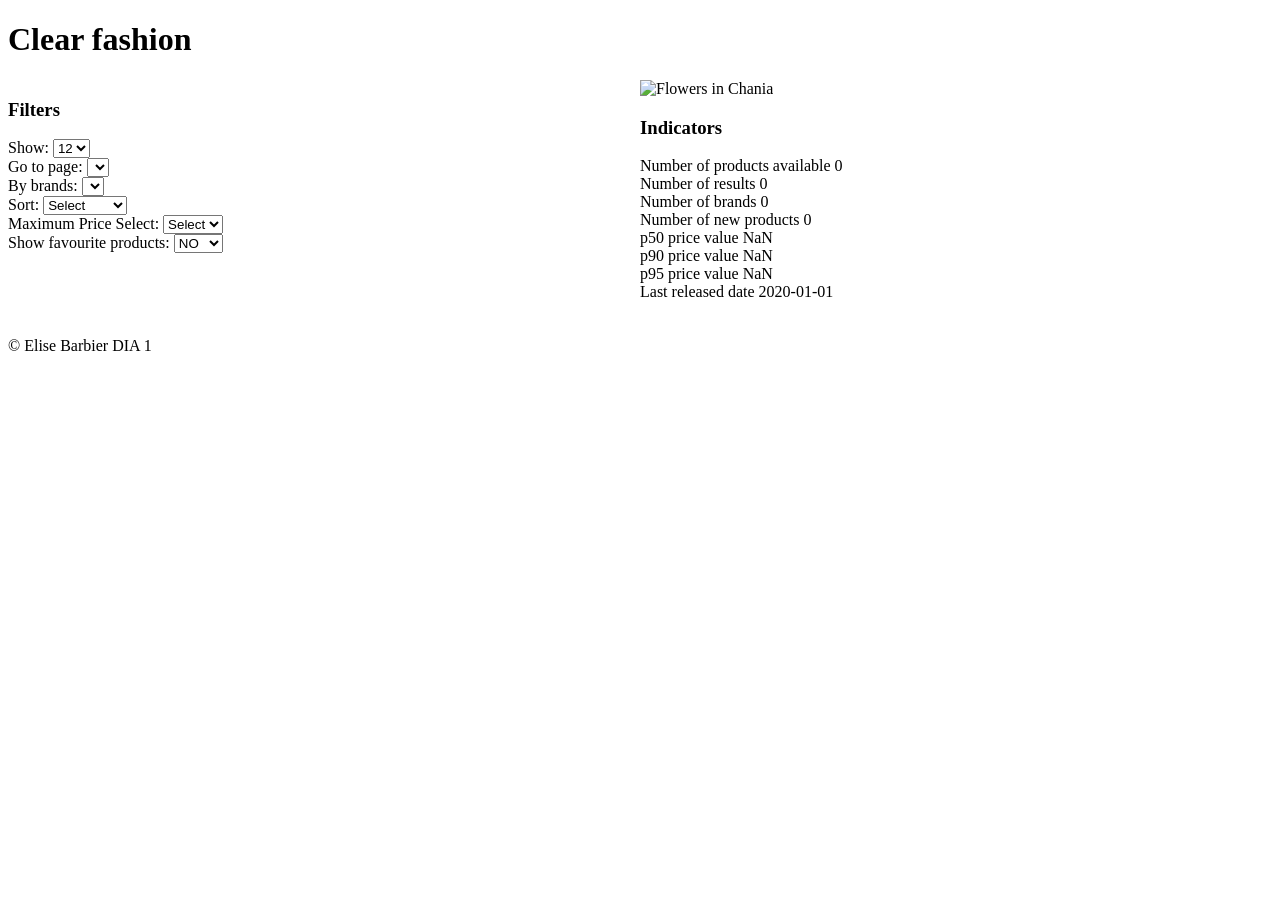
==== client/v2/indexx.html @ 484b1966 "feat(get-product): get a specific product" ====
<!DOCTYPE html>
<html>
<head>
    <link rel="stylesheet" href="style.css" type="text/css">
    <meta http-equiv="Content-Type" content="text/html; charset=utf-8" />
    <title>👕 Clear Fashion | Environmentally & human-friendly clothes</title>
    <style>

        .child {

            float:left;
            width:50%;


        }

    </style>
</head>
<body>
<h1>Clear fashion</h1>
<img src="fashion.jpg" alt="Flowers in Chania" width="310" height="240" class="center">
<section id="options" class="child">
    <h3>Filters</h3>
    <div id="show" class="show">
        <label for="show-select" >Show:</label>
        <select name="show" id="show-select" class="select">
            <option value="12">12</option>
            <option value="24">24</option>
            <option value="48">48</option>
        </select>
    </div>
    <div id="page" class="show">
        <label for="page-select">Go to page:</label>
        <select name="page" id="page-select" class="select"> </select>
    </div>

    <div id="brand" class="show">
        <label for="brand-select">By brands:</label>
        <select name="brand" id="brand-select" class="select"> </select>
    </div>
    </div>
    <div id="sort" class="show">
        <label for="sort-select">Sort:</label>
        <select name="sort" id="sort-select" class="select">
            <option value="select">Select</option>
            <option value="price-asc">Cheaper</option>
            <option value="price-desc">Expensive</option>
            <option value="date-asc">Newest</option>
            <option value="date-desc">Oldest</option>
        </select>
    </div>

    <div id="price" class="show">
        <label for="price-select">Maximum Price Select:</label>
        <select name="price" id="price-select" class="select">
            <option value="Select">Select</option>
            <option value="50">50</option>
            <option value="100">100</option>
            <option value="150">150</option>

        </select>
    </div>

    <div id="favorite" class="show">
        <label for="fav-select">Show favourite products:</label>
        <select name="favorite" id="fav-select"class="select" >
            <option value="No">NO</option>
            <option value="Yes">YES</option>
        </select>

    </div>
</section>
<section id="indicators" class="child">
    <h3>Indicators</h3>
    <div  class="show3">
        <span >Number of products available</span>
        <span id="totnbProducts" class="show2">0</span>
    </div>
    <div  class="show3">
        <span >Number of results</span>
        <span id="nbProducts" class="show2">0</span>
    </div>
    <div class="show3">
        <span>Number of brands</span>
        <span id="nbBrands" class="show2">0</span>
    </div>
    <div class="show3">
        <span>Number of new products</span>
        <span id="nbNewProducts" class="show2">0</span>
    </div>
    <div class="show3">
        <span>p50 price value</span>
        <span id="p50" class="show2">0</span>
    </div>
    <div class="show3">
        <span>p90 price value</span>
        <span id="p90" class="show2">0</span>
    </div>
    <div class="show3">
        <span>p95 price value</span>
        <span id="p95" class="show2">0</span>
    </div>
    <div class="show3">
        <span>Last released date</span>
        <span id="releaseDate" class="show2">2020-01-01</span>
    </div><br>
    <br>

</section>


<section id="products" class="row">

</section>



<footer>
    <p  text-align: center>© Elise Barbier DIA 1</p>
</footer>
<script type="text/javascript" charset="UTF-8" src="P3.js"></script>



</body>
</html>
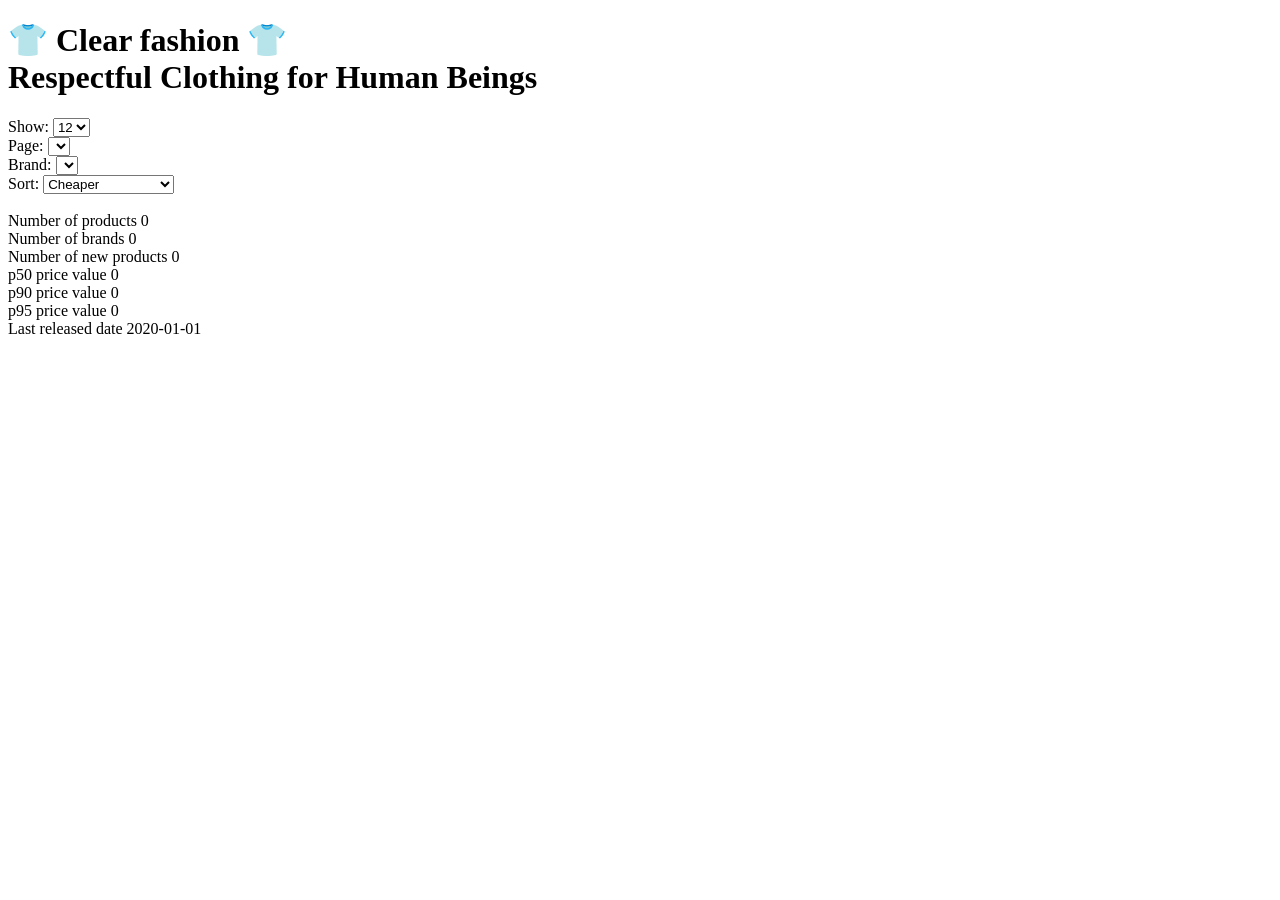
==== commit 1fc55b6f: "feat(display): show 12, 24 or 48 products" ====
--- a/client/v2/indexx.html
+++ b/client/v2/indexx.html
@@ -1,126 +1,75 @@
 <!DOCTYPE html>
 <html>
 <head>
-    <link rel="stylesheet" href="style.css" type="text/css">
     <meta http-equiv="Content-Type" content="text/html; charset=utf-8" />
-    <title>👕 Clear Fashion | Environmentally & human-friendly clothes</title>
-    <style>
-
-        .child {
-
-            float:left;
-            width:50%;
-
-
-        }
-
-    </style>
+    <title> 👕 Clear Fahion 👕 | Respectful Clothing for Human Beings </title>
+    <link rel="stylesheet" href="style.css" />
 </head>
 <body>
-<h1>Clear fashion</h1>
-<img src="fashion.jpg" alt="Flowers in Chania" width="310" height="240" class="center">
-<section id="options" class="child">
-    <h3>Filters</h3>
-    <div id="show" class="show">
-        <label for="show-select" >Show:</label>
-        <select name="show" id="show-select" class="select">
+<h1>👕 Clear fashion 👕 <nav></nav> Respectful Clothing for Human Beings </h1>
+<section id="options">
+    <div id="show">
+        <label for="show-select">Show:</label>
+        <select name="show" id="show-select">
             <option value="12">12</option>
             <option value="24">24</option>
             <option value="48">48</option>
         </select>
     </div>
-    <div id="page" class="show">
-        <label for="page-select">Go to page:</label>
-        <select name="page" id="page-select" class="select"> </select>
+    <div id="page">
+        <label for="page-select">Page:</label>
+        <select name="page" id="page-select"></select>
     </div>
-
-    <div id="brand" class="show">
-        <label for="brand-select">By brands:</label>
-        <select name="brand" id="brand-select" class="select"> </select>
+    <div id="brand">
+        <label for="brand-select">Brand:</label>
+        <select name="brand" id="brand-select"></select>
     </div>
-    </div>
-    <div id="sort" class="show">
+    <div id="sort">
         <label for="sort-select">Sort:</label>
-        <select name="sort" id="sort-select" class="select">
-            <option value="select">Select</option>
+        <select name="sort" id="sort-select">
             <option value="price-asc">Cheaper</option>
             <option value="price-desc">Expensive</option>
-            <option value="date-asc">Newest</option>
-            <option value="date-desc">Oldest</option>
+            <option value="date-asc">Recently released</option>
+            <option value="date-desc">Anciently released</option>
         </select>
     </div>
-
-    <div id="price" class="show">
-        <label for="price-select">Maximum Price Select:</label>
-        <select name="price" id="price-select" class="select">
-            <option value="Select">Select</option>
-            <option value="50">50</option>
-            <option value="100">100</option>
-            <option value="150">150</option>
-
-        </select>
+</section>
+<br>
+<section id="indicators">
+    <div>
+        <span>Number of products</span>
+        <span id="nbProducts">0</span>
     </div>
-
-    <div id="favorite" class="show">
-        <label for="fav-select">Show favourite products:</label>
-        <select name="favorite" id="fav-select"class="select" >
-            <option value="No">NO</option>
-            <option value="Yes">YES</option>
-        </select>
-
+    <div>
+        <span>Number of brands</span>
+        <span id="nbBrands">0</span>
+    </div>
+    <div>
+        <span>Number of new products</span>
+        <span id="nbRecentProducts">0</span>
+    </div>
+    <div>
+        <span>p50 price value</span>
+        <span id="spanP50">0</span>
+    </div>
+    <div>
+        <span>p90 price value</span>
+        <span id="spanP90">0</span>
+    </div>
+    <div>
+        <span>p95 price value</span>
+        <span id="spanP95">0</span>
+    </div>
+    <div>
+        <span>Last released date</span>
+        <span id="spanLastReleased">2020-01-01</span>
     </div>
 </section>
-<section id="indicators" class="child">
-    <h3>Indicators</h3>
-    <div  class="show3">
-        <span >Number of products available</span>
-        <span id="totnbProducts" class="show2">0</span>
-    </div>
-    <div  class="show3">
-        <span >Number of results</span>
-        <span id="nbProducts" class="show2">0</span>
-    </div>
-    <div class="show3">
-        <span>Number of brands</span>
-        <span id="nbBrands" class="show2">0</span>
-    </div>
-    <div class="show3">
-        <span>Number of new products</span>
-        <span id="nbNewProducts" class="show2">0</span>
-    </div>
-    <div class="show3">
-        <span>p50 price value</span>
-        <span id="p50" class="show2">0</span>
-    </div>
-    <div class="show3">
-        <span>p90 price value</span>
-        <span id="p90" class="show2">0</span>
-    </div>
-    <div class="show3">
-        <span>p95 price value</span>
-        <span id="p95" class="show2">0</span>
-    </div>
-    <div class="show3">
-        <span>Last released date</span>
-        <span id="releaseDate" class="show2">2020-01-01</span>
-    </div><br>
-    <br>
-
-</section>
-
-
-<section id="products" class="row">
-
-</section>
-
-
-
-<footer>
-    <p  text-align: center>© Elise Barbier DIA 1</p>
-</footer>
+<br>
+<section id="products"></section>
+<script>
+    setTimeout(loadInfo, 200);
+</script>
 <script type="text/javascript" charset="UTF-8" src="P3.js"></script>
-
-
-
 </body>
 </html>
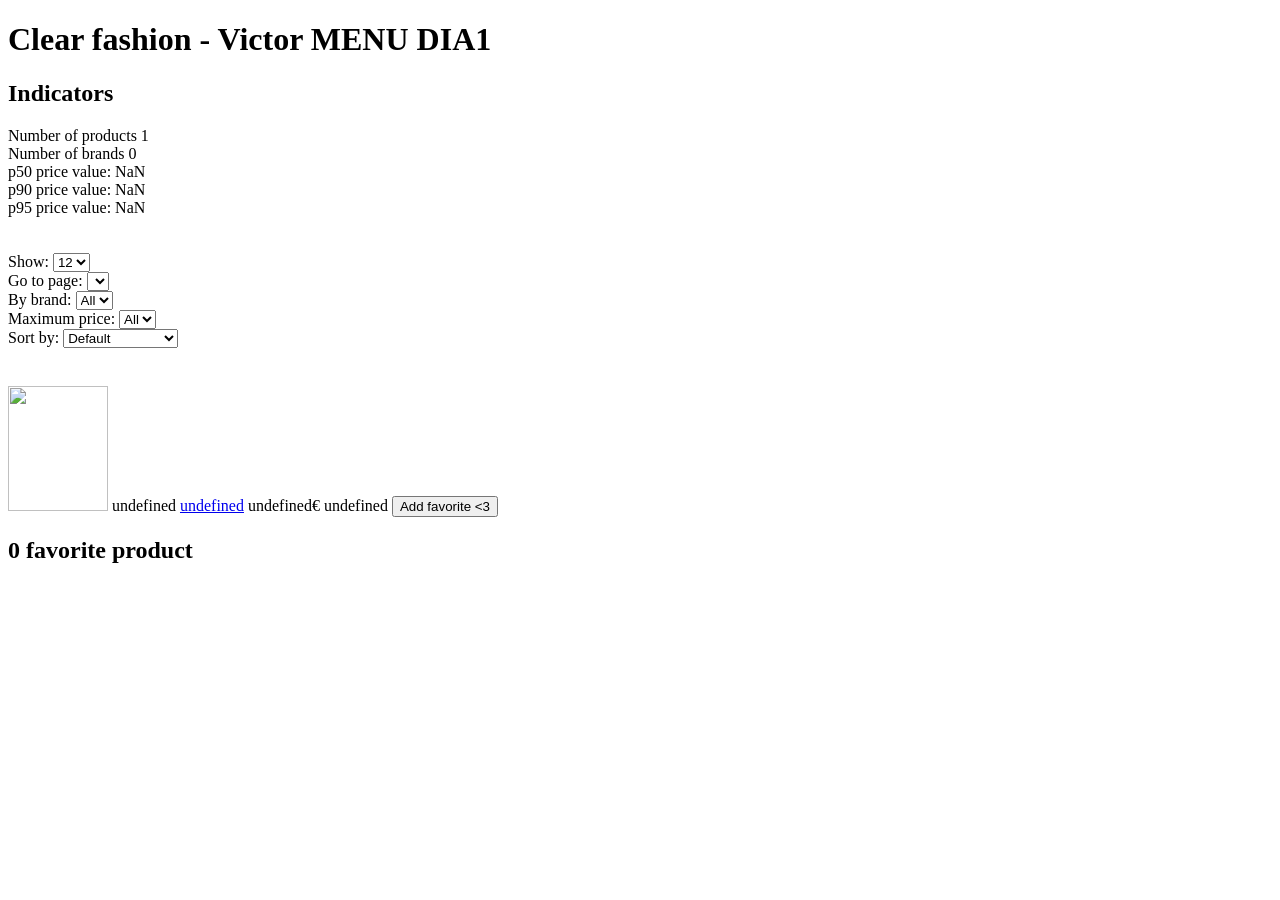
==== commit caa36c97: "feat(get-product): get a specific product" ====
--- a/client/v2/indexx.html
+++ b/client/v2/indexx.html
@@ -2,11 +2,36 @@
 <html>
 <head>
     <meta http-equiv="Content-Type" content="text/html; charset=utf-8" />
-    <title> 👕 Clear Fahion 👕 | Respectful Clothing for Human Beings </title>
+    <title>👕 Clear Fahion | Environmentally & human-friendly clothes</title>
     <link rel="stylesheet" href="style.css" />
 </head>
 <body>
-<h1>👕 Clear fashion 👕 <nav></nav> Respectful Clothing for Human Beings </h1>
+<h1>Clear fashion - Victor MENU DIA1</h1>
+<section id="indicators">
+    <h2>Indicators</h2>
+    <div>
+        <span>Number of products</span>
+        <span id="nbProducts"></span>
+    </div>
+    <div>
+        <span>Number of brands</span>
+        <span id="nbBrands"></span>
+    </div>
+    <div>
+        <span>p50 price value:</span>
+        <span id="percentile50"></span>
+    </div>
+    <div>
+        <span>p90 price value:</span>
+        <span id="percentile90"></span>
+    </div>
+    <div>
+        <span>p95 price value:</span>
+        <span id="percentile95"></span>
+    </div>
+</section>
+<br>
+<br>
 <section id="options">
     <div id="show">
         <label for="show-select">Show:</label>
@@ -17,59 +42,44 @@
         </select>
     </div>
     <div id="page">
-        <label for="page-select">Page:</label>
+        <label for="page-select">Go to page:</label>
         <select name="page" id="page-select"></select>
     </div>
-    <div id="brand">
-        <label for="brand-select">Brand:</label>
-        <select name="brand" id="brand-select"></select>
+    <div id="filters">
+        <div id="brand">
+            <label for="brand-select">By brand:</label>
+            <select name="brand" id="brand-select"> </select>
+        </div>
+        <div id="price">
+            <label for="price-select">Maximum price:</label>
+            <select name="price" id="price-select">
+                <option value="All">All</option>
+                <option value="10">10</option>
+                <option value="30">30</option>
+                <option value="50">50</option>
+            </select>
+        </div>
     </div>
     <div id="sort">
-        <label for="sort-select">Sort:</label>
+        <label for="sort-select">Sort by:</label>
         <select name="sort" id="sort-select">
-            <option value="price-asc">Cheaper</option>
-            <option value="price-desc">Expensive</option>
-            <option value="date-asc">Recently released</option>
-            <option value="date-desc">Anciently released</option>
+            <option value="Default">Default</option>
+            <option value="Cheapest">Cheapest</option>
+            <option value="Most expensive">Most expensive</option>
         </select>
     </div>
 </section>
 <br>
-<section id="indicators">
-    <div>
-        <span>Number of products</span>
-        <span id="nbProducts">0</span>
-    </div>
-    <div>
-        <span>Number of brands</span>
-        <span id="nbBrands">0</span>
-    </div>
-    <div>
-        <span>Number of new products</span>
-        <span id="nbRecentProducts">0</span>
-    </div>
-    <div>
-        <span>p50 price value</span>
-        <span id="spanP50">0</span>
-    </div>
-    <div>
-        <span>p90 price value</span>
-        <span id="spanP90">0</span>
-    </div>
-    <div>
-        <span>p95 price value</span>
-        <span id="spanP95">0</span>
-    </div>
-    <div>
-        <span>Last released date</span>
-        <span id="spanLastReleased">2020-01-01</span>
-    </div>
+<section id="products">
 </section>
-<br>
-<section id="products"></section>
-<script>
-    setTimeout(loadInfo, 200);
-</script>
+<section>
+    <h2 id="nbSearchProducts"></h2>
+    <div id="searchProducts" class="products"></div>
+</section>
+<section>
+    <h2 id="nbFavoriteProducts">0 favorite product</h2>
+    <div id="favoriteProducts" class="products"></div>
+</section>
 <script type="text/javascript" charset="UTF-8" src="P3.js"></script>
 </body>
 </html>
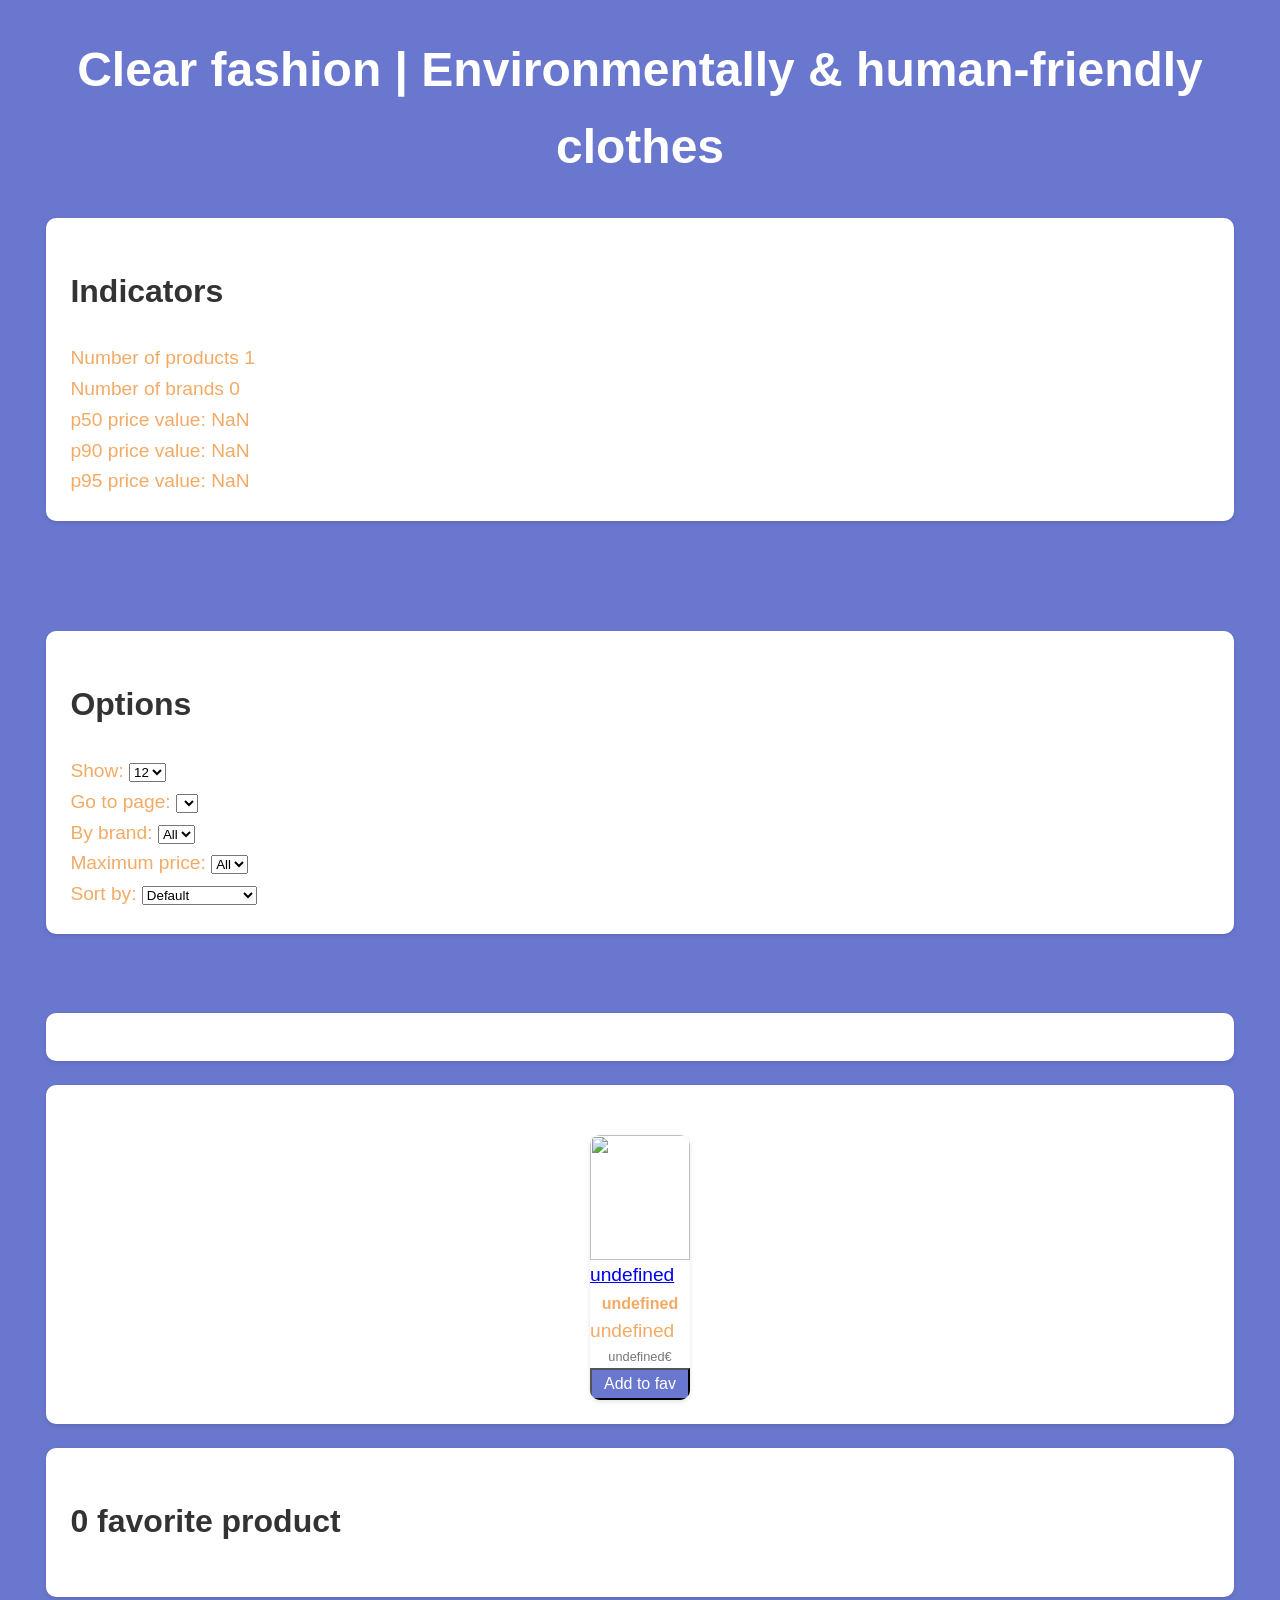
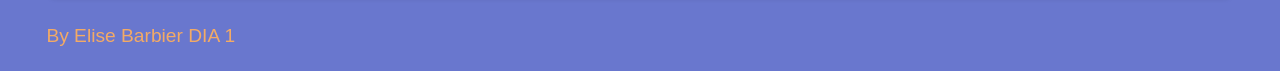
==== commit da729eb7: "feat(get-product): get a specific product" ====
--- a/client/v2/indexx.html
+++ b/client/v2/indexx.html
@@ -2,11 +2,11 @@
 <html>
 <head>
     <meta http-equiv="Content-Type" content="text/html; charset=utf-8" />
-    <title>👕 Clear Fahion | Environmentally & human-friendly clothes</title>
-    <link rel="stylesheet" href="style.css" />
+    <title>👕 Clear Fahion | Environmentally & human-friendly clothes </title>
+    <link rel="stylesheet" href="design.css" />
 </head>
 <body>
-<h1>Clear fashion - Victor MENU DIA1</h1>
+<h1>Clear fashion | Environmentally & human-friendly clothes</h1>
 <section id="indicators">
     <h2>Indicators</h2>
     <div>
@@ -33,6 +33,7 @@
 <br>
 <br>
 <section id="options">
+    <h2>Options</h2>
     <div id="show">
         <label for="show-select">Show:</label>
         <select name="show" id="show-select">
@@ -80,6 +81,10 @@
     <h2 id="nbFavoriteProducts">0 favorite product</h2>
     <div id="favoriteProducts" class="products"></div>
 </section>
+<footer>
+    <p>By Elise Barbier DIA 1</p>
+</footer>
 <script type="text/javascript" charset="UTF-8" src="P3.js"></script>
 </body>
-</html>+</html>
+
--- a/client/v2/design.css
+++ b/client/v2/design.css
@@ -0,0 +1,112 @@
+body {
+font-family: Arial, sans-serif;
+color: #F3AA65;
+line-height: 1.6;
+font-size: 1.2rem;
+font-weight: normal;
+padding: 0 2em;
+background-color: #6977CE;
+}
+
+h1 {
+color: #FFFFFF;
+text-align: center;
+font-size: 3rem;
+font-weight: bold;
+margin-top: 2rem;
+}
+
+h2 {
+font-size: 2rem;
+font-weight: bold;
+color: #333;
+margin-top: 1.5rem;
+}
+
+section {
+border: none;
+border-radius: 10px;
+padding: 1.5rem;
+margin: 1.5rem 0;
+box-shadow: 0 2px 5px rgba(0,0,0,0.1);
+background-color: #fff;
+}
+
+.grid-container {
+display: grid;
+grid-template-columns: repeat(auto-fit, minmax(300px, 1fr));
+grid-gap: 2rem;
+justify-items: center;
+}
+
+.products {
+display: grid;
+grid-template-columns: repeat(auto-fit, minmax(250px, 1fr));
+grid-auto-rows: minmax(0, max-content);
+gap: 2rem;
+justify-items: center;
+}
+
+.product {
+display: grid;
+grid-template-columns: 1fr;
+grid-template-rows: auto 1fr auto auto auto;
+grid-template-areas:
+"photo"
+"name"
+"brand"
+"price"
+"date";
+border-radius: 10px;
+overflow: hidden;
+box-shadow: 0 2px 5px rgba(0,0,0,0.1);
+}
+
+.productPhoto {
+grid-area: photo;
+max-height: 200px;
+max-width: 100%;
+object-fit: cover;
+}
+
+.product span:nth-child(1) {
+grid-area: name;
+font-weight: bold;
+color: #333;
+font-size: 1.2rem;
+text-align: center;
+}
+
+.product span:nth-child(2) {
+grid-area: brand;
+color: #F3AA65;
+font-size: 1rem;
+font-weight: bold;
+text-align: center;
+}
+
+.product span:nth-child(3) {
+grid-area: price;
+font-weight: bold;
+font-size: 1.2rem;
+color: #333;
+text-align: center;
+}
+
+.product span:nth-child(4) {
+grid-area: date;
+font-size: 0.8rem;
+color: #777;
+text-align: center;
+}
+
+button {
+  background-color: #6977CE;
+  color: white;
+  padding: 6px 12px;
+  font-size: 16px;
+  line-height: 1;
+  transition: all 0.3s ease;
+}
+
+
